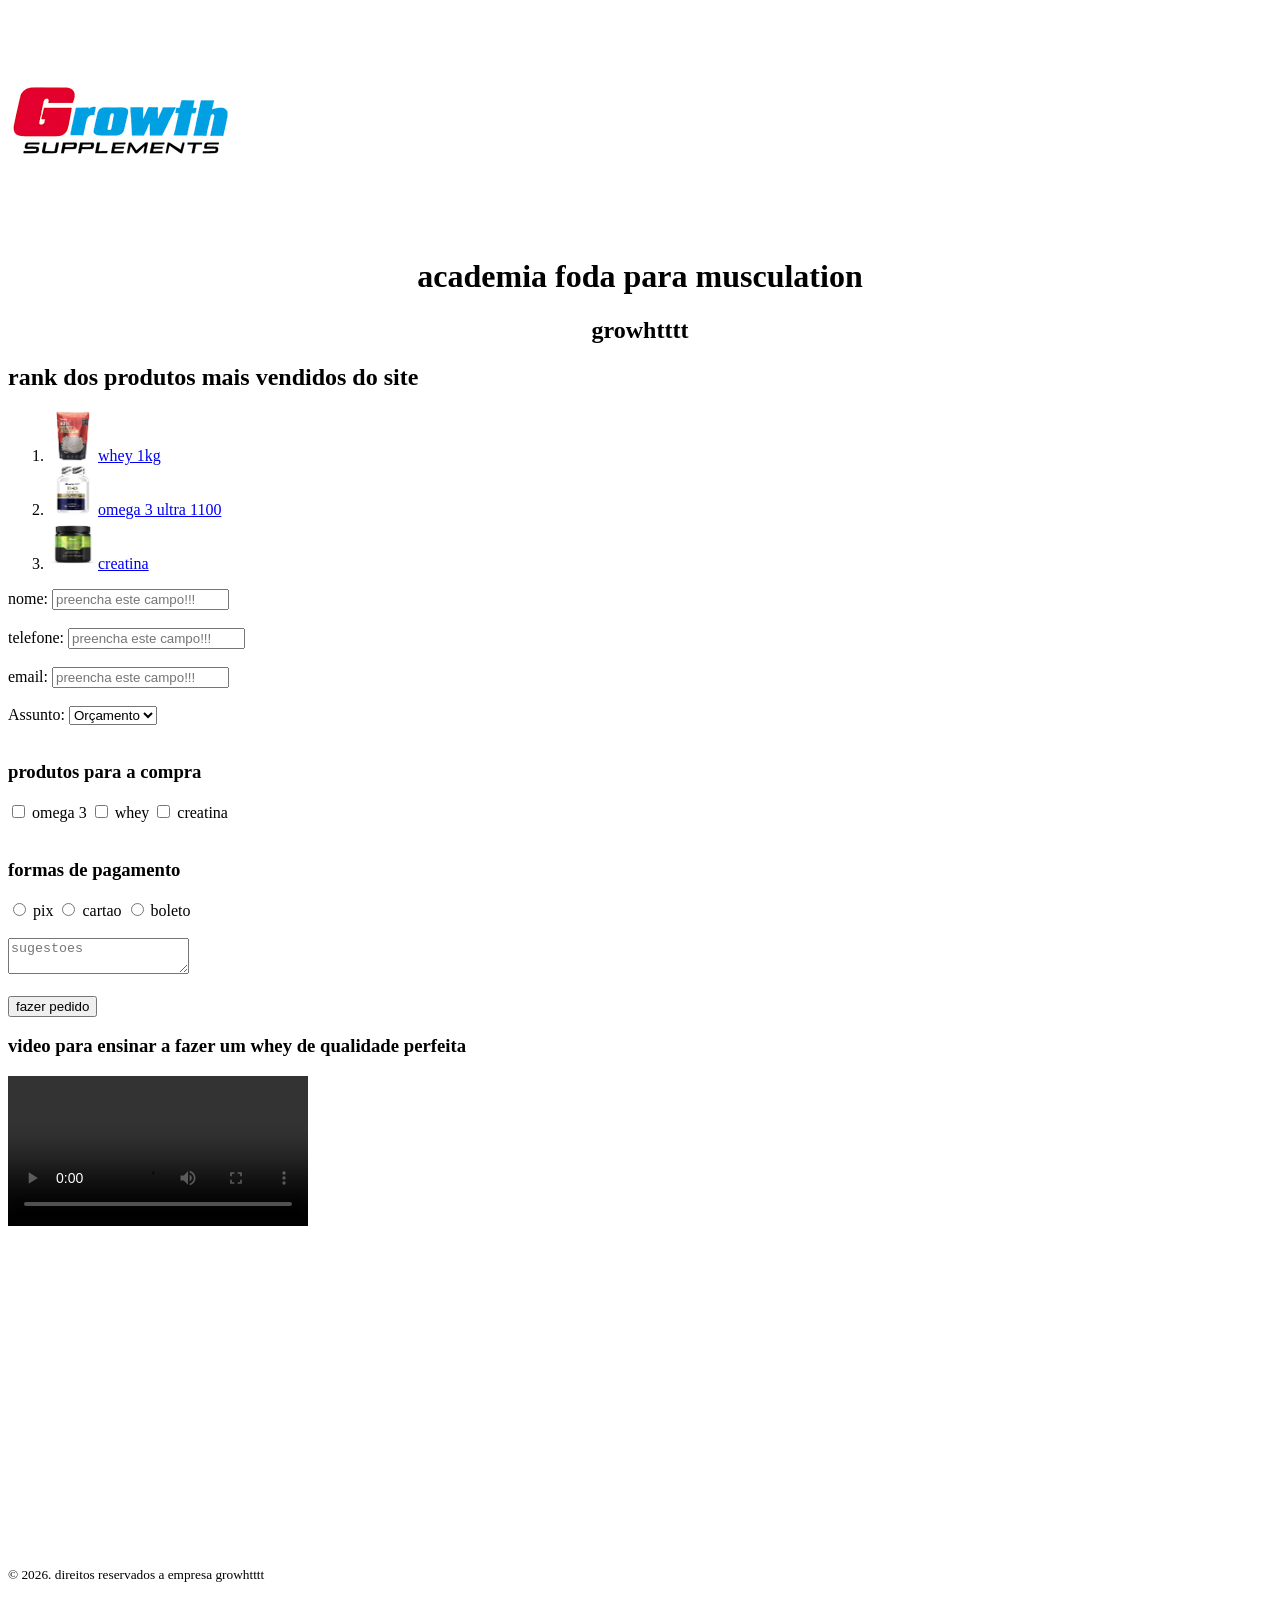
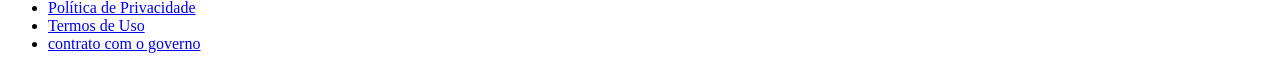
==== pagina multimidia.html @ e55b7760 "17/08" ====
<!DOCTYPE html>
<html lang="br-pt">
<head>
    <meta charset="UTF-8">
    <meta name="viewport" content="width=], initial-scale=1.0">
    <title>multimidias</title>
</head>
<body>
        <img src="images (1).png" alt="Exemplo">
        <h1 style="text-align: center;">academia foda para musculation </h1>
        <h2 style="text-align: center;">growhtttt</h2>
    </header>
    <style>
        .video-pequeno {
    width: 300px; /* Ajuste este valor para o tamanho que achar melhor */
    height: auto;  /* Mantém a proporção correta do vídeo */
}
    </style>
    <nav>
        <h2>rank dos produtos mais vendidos do site
        </h2>
        <ol>
            <li><a href="https://www.gsuplementos.com.br/whey-protein-concentrado-1kg-growth-supplements-p985936" target="_blank">
    <img src="images.jpg"width="50" height="
    50" alt="whey 1kg">whey 1kg
</a> </li>
            <li><a href="https://www.gsuplementos.com.br/omega-3-ultra-1100"target="_blank">
    <img src="images (1).jpg"width="50" height="
    50">omega 3 ultra 1100</a></li>
            <li><a href="https://www.gsuplementos.com.br/creatina-monohidratada-250gr-growth-supplements-p985931"target="_blank">
    <img src="images (2).jpg"width="50" height="
    50">creatina</a></li>
        </ol>
    </nav>
<main>
    <form><section id="formulario">
        <label for="nome">nome:</label>
<input type="text" id="nome" placeholder="preencha este campo!!!" required>
<br> <br>
<label for="telefone">telefone:</label>
<input type="tel" id="telefone" placeholder="preencha este campo!!!" required>
<br> <br>
<label for="email">email:</label>
<input type="email" id="email" placeholder="preencha este campo!!!" required>
<br> <br><label for="assunto">Assunto:</label>
<select id="assunto" name="assunto">
<option value="orcamento">Orçamento</option>
<option value="duvida">Dúvida</option>
<option value="suporte">Suporte</option>
</select>
<br> <br>
<h3>produtos para a compra</h3>
<label>
 <input type="checkbox"
 name="omega 3"
 value="produto"> omega 3
</label>
<label>
 <input type="checkbox"
 name="whey"
value="produto"> whey 
</label>
<label>
 <input type="checkbox"
 name="creatina"
 value="produto"> creatina
</label>
<br><br>
<h3>formas de pagamento</h3>
<label>
<input type="radio"
name="pagamento"
value="pix"> pix
</label>
<label>
<input type="radio"
name="pagamento"
value="cartao"> cartao
</label><label>
<input type="radio"
name="pagamento"
value="boleto"> boleto
</label>
<br><br><textarea name="duvidas" id="escreva" placeholder="sugestoes"></textarea><br><br>
<button type="submit">fazer pedido</button>

</form>
    </section>
    <section id="produtos">

    </section>
 <section id="video">
    <h3>video para ensinar a fazer um whey de qualidade perfeita</h3>
    <video src="videoplayback.mp4" controls class="video-pequeno"
    type="video/mp4"> </video>
</section>



<section id="iframe">
<iframe 
    width="560" 
    height="315" 
    src="https://www.youtube.com/embed/WIPp-UGOVWw" 
    title="como fazer creatina caseira" 
    frameborder="0" 
    allow="accelerometer; autoplay; clipboard-write; encrypted-media; gyroscope; picture-in-picture; web-share" 
    allowfullscreen>
</iframe>
</section>





</main>
<footer id="rodape">
<p><small>&copy; 2026. direitos reservados a empresa growhtttt</small></p>
<nav>
<ul>
<li><a href="https://pranx.com/maze/">Política de Privacidade</a></li>
<li><a href="https://pranx.com/maze/">Termos de Uso</a></li>
<li><a href="https://pranx.com/maze/">contrato com o governo</a></li>
</ul>
</nav>
</footer>


</body>
</html>
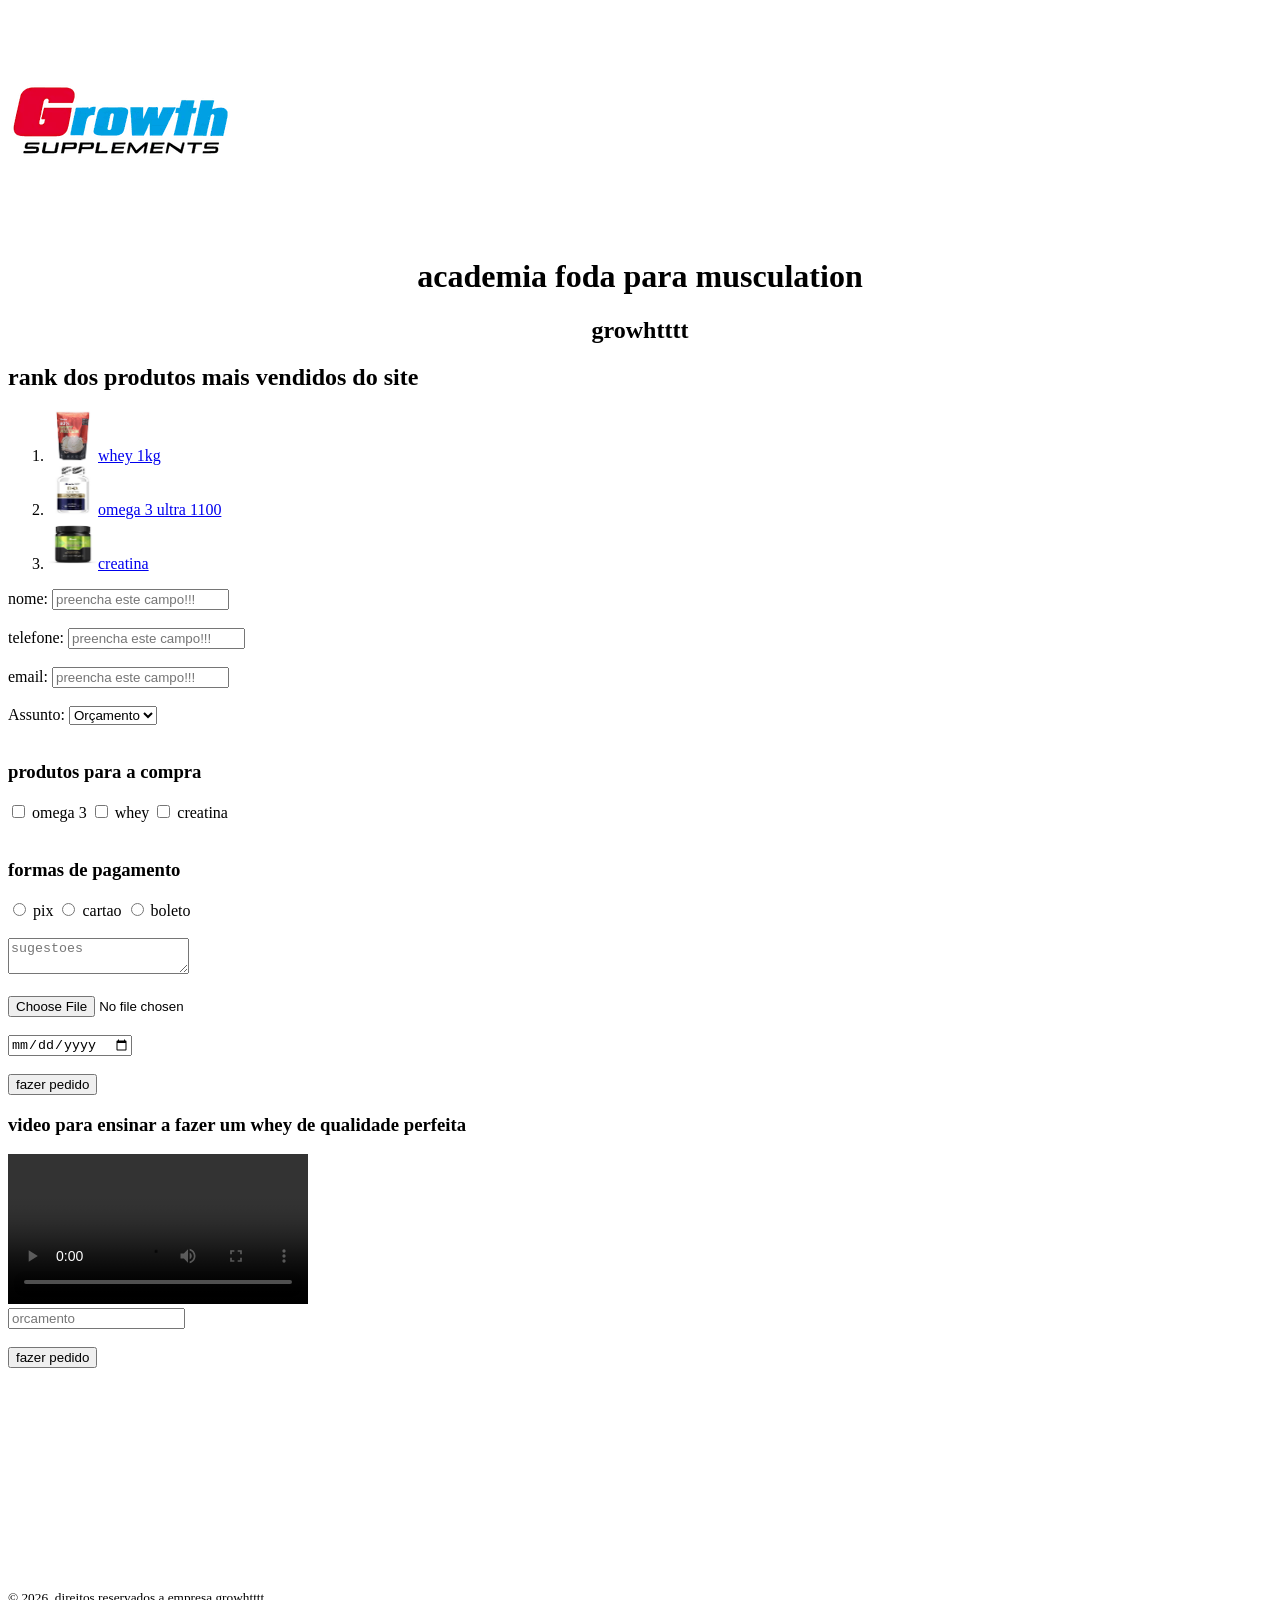
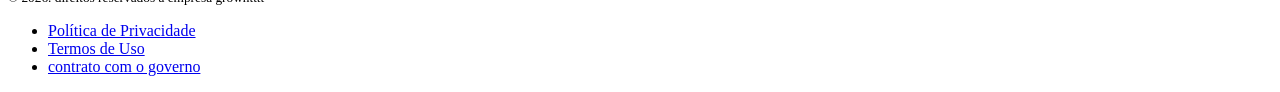
==== commit 920684bb: "19/08" ====
--- a/pagina multimidia.html
+++ b/pagina multimidia.html
@@ -82,8 +82,9 @@
 value="boleto"> boleto
 </label>
 <br><br><textarea name="duvidas" id="escreva" placeholder="sugestoes"></textarea><br><br>
+<input type="file" name="arquivo" id="arquivo"><br><br>
+<input type="date" name="data" id="data"><br><br>
 <button type="submit">fazer pedido</button>
-
 </form>
     </section>
     <section id="produtos">
@@ -94,25 +95,14 @@
     <video src="videoplayback.mp4" controls class="video-pequeno"
     type="video/mp4"> </video>
 </section>
+<section id="orcamento">
+<input type="text" placeholder="orcamento" required> <br><br>
+<button type="submit">fazer pedido</button>
+</section>
+<section>
+<iframe src="https://www.google.com/maps/embed?pb=!1m18!1m12!1m3!1d3548.0674011510314!2d-48.62364322454993!3d-27.217033576467067!2m3!1f0!2f0!3f0!3m2!1i1024!2i768!4f13.1!3m3!1m2!1s0x94d8a92c748c9beb%3A0x867314950900dbce!2sGrowth%20Suplementos!5e0!3m2!1spt-BR!2sbr!4v1787179188365!5m2!1spt-BR!2sbr" width="200" height="200" style="border:0;" allowfullscreen="" loading="lazy" referrerpolicy="strict-origin-when-cross-origin"></iframe>
 
-
-
-<section id="iframe">
-<iframe 
-    width="560" 
-    height="315" 
-    src="https://www.youtube.com/embed/WIPp-UGOVWw" 
-    title="como fazer creatina caseira" 
-    frameborder="0" 
-    allow="accelerometer; autoplay; clipboard-write; encrypted-media; gyroscope; picture-in-picture; web-share" 
-    allowfullscreen>
-</iframe>
-</section>
-
-
-
-
-
+</section>  
 </main>
 <footer id="rodape">
 <p><small>&copy; 2026. direitos reservados a empresa growhtttt</small></p>
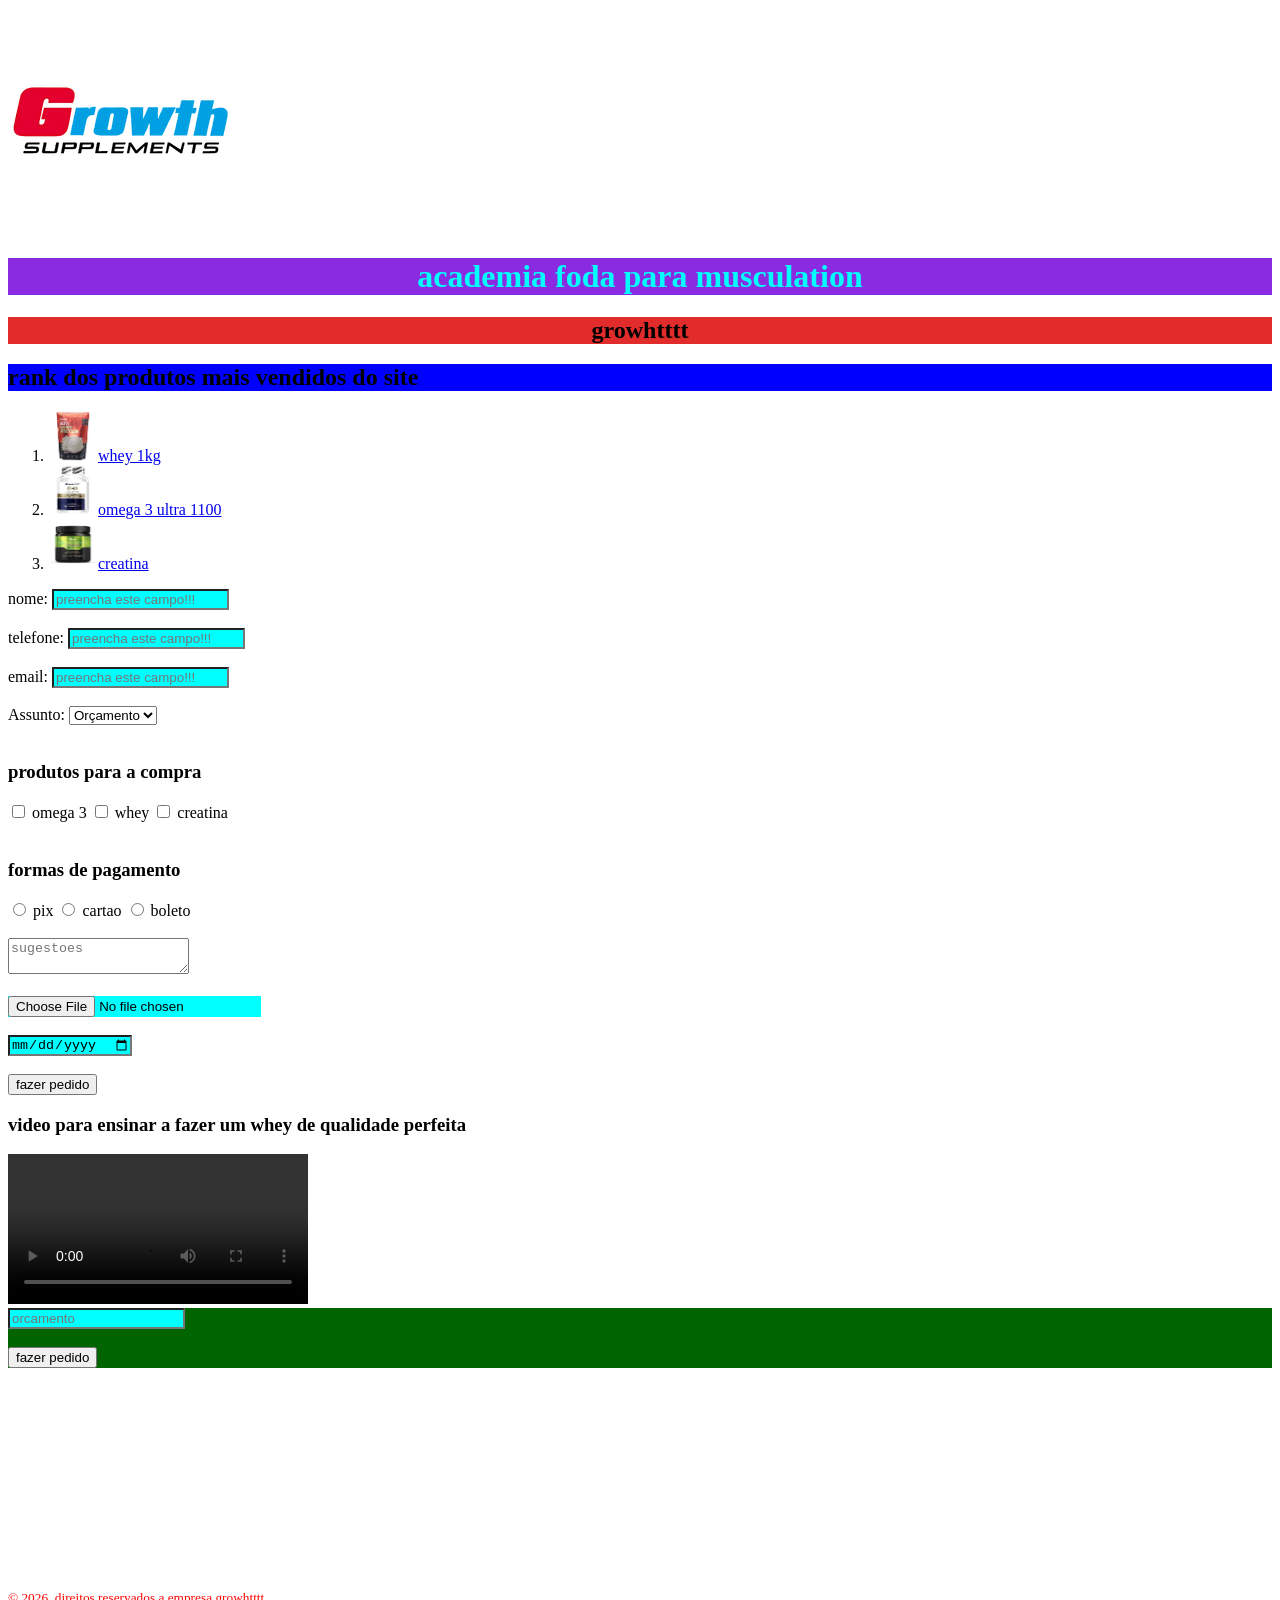
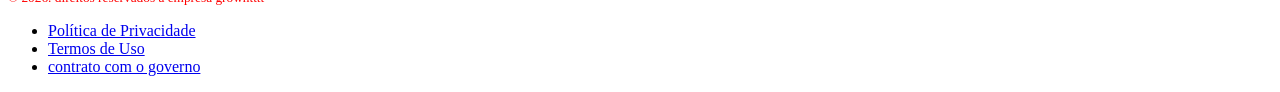
==== commit 46ee98bd: "26/08" ====
--- a/pagina multimidia.html
+++ b/pagina multimidia.html
@@ -4,11 +4,12 @@
     <meta charset="UTF-8">
     <meta name="viewport" content="width=], initial-scale=1.0">
     <title>multimidias</title>
+    <link rel="stylesheet" href="./css/style.css">
 </head>
 <body>
         <img src="images (1).png" alt="Exemplo">
-        <h1 style="text-align: center;">academia foda para musculation </h1>
-        <h2 style="text-align: center;">growhtttt</h2>
+        <h1 style="background-color : blueviolet;  text-align:  center;">academia foda para musculation </h1>
+        <h2 style="background-color : rgb(226, 43, 43); text-align: center;">growhtttt</h2>
     </header>
     <style>
         .video-pequeno {
@@ -17,12 +18,12 @@
 }
     </style>
     <nav>
-        <h2>rank dos produtos mais vendidos do site
+        <h2 style="background-color: blue;">rank dos produtos mais vendidos do site
         </h2>
         <ol>
             <li><a href="https://www.gsuplementos.com.br/whey-protein-concentrado-1kg-growth-supplements-p985936" target="_blank">
     <img src="images.jpg"width="50" height="
-    50" alt="whey 1kg">whey 1kg
+    50" alt="whey 1kg" ;">whey 1kg
 </a> </li>
             <li><a href="https://www.gsuplementos.com.br/omega-3-ultra-1100"target="_blank">
     <img src="images (1).jpg"width="50" height="
--- a/css/style.css
+++ b/css/style.css
@@ -0,0 +1,11 @@
+h1 { color: aqua;}
+p {color: rgb(255, 0, 0);}
+.container {
+font-size: 40px;
+}
+#orcamento {
+background-color: darkgreen;
+}
+input {
+background-color: aqua;
+}
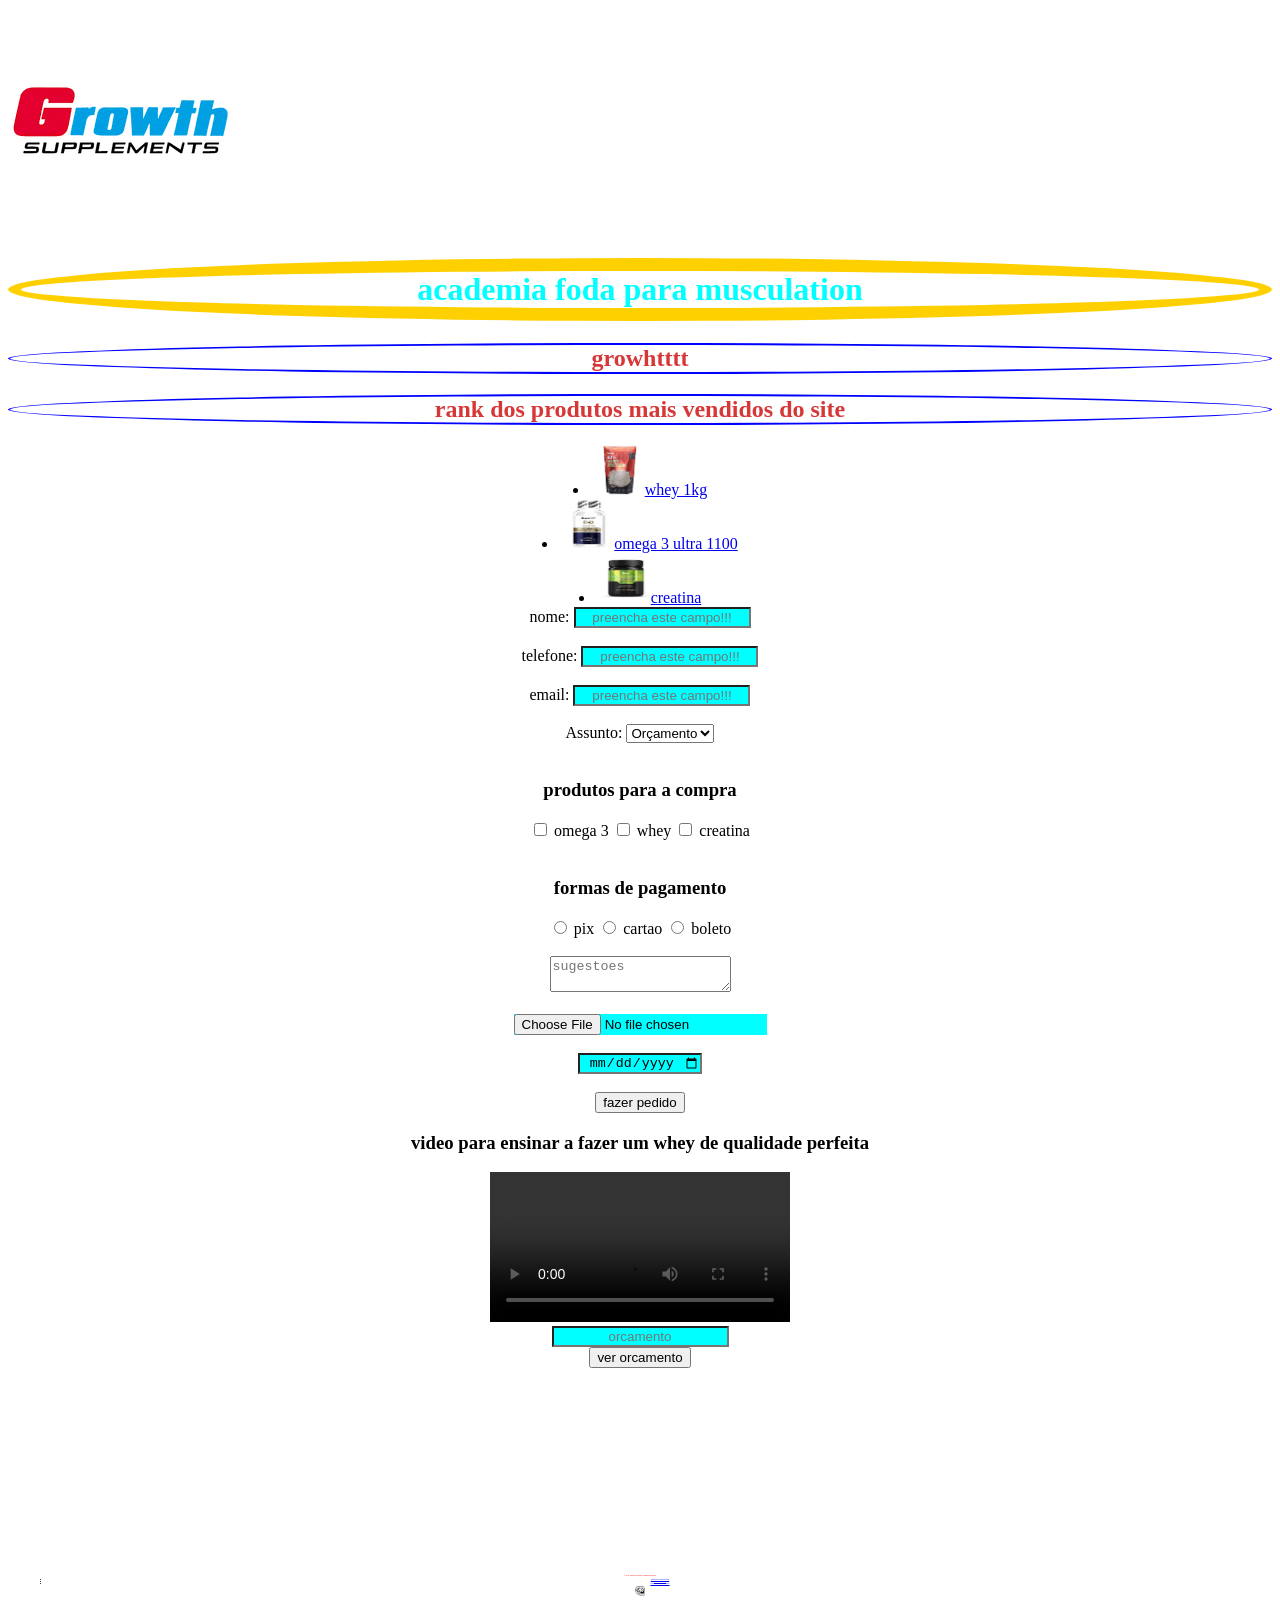
==== commit 4c8b81f4: "30/09" ====
--- a/pagina multimidia.html
+++ b/pagina multimidia.html
@@ -8,22 +8,17 @@
 </head>
 <body>
         <img src="images (1).png" alt="Exemplo">
-        <h1 style="background-color : blueviolet;  text-align:  center;">academia foda para musculation </h1>
-        <h2 style="background-color : rgb(226, 43, 43); text-align: center;">growhtttt</h2>
+        <h1 >academia foda para musculation </h1>
+        <h2 >growhtttt</h2>
     </header>
-    <style>
-        .video-pequeno {
-    width: 300px; /* Ajuste este valor para o tamanho que achar melhor */
-    height: auto;  /* Mantém a proporção correta do vídeo */
-}
-    </style>
+    <div class="containers">
     <nav>
-        <h2 style="background-color: blue;">rank dos produtos mais vendidos do site
+        <h2>rank dos produtos mais vendidos do site
         </h2>
-        <ol>
+        
             <li><a href="https://www.gsuplementos.com.br/whey-protein-concentrado-1kg-growth-supplements-p985936" target="_blank">
     <img src="images.jpg"width="50" height="
-    50" alt="whey 1kg" ;">whey 1kg
+    50" alt="whey 1kg" ;>whey 1kg
 </a> </li>
             <li><a href="https://www.gsuplementos.com.br/omega-3-ultra-1100"target="_blank">
     <img src="images (1).jpg"width="50" height="
@@ -31,10 +26,10 @@
             <li><a href="https://www.gsuplementos.com.br/creatina-monohidratada-250gr-growth-supplements-p985931"target="_blank">
     <img src="images (2).jpg"width="50" height="
     50">creatina</a></li>
-        </ol>
     </nav>
-<main>
-    <form><section id="formulario">
+</div>
+<main class="dento">
+    <form><section id="formulario" >
         <label for="nome">nome:</label>
 <input type="text" id="nome" placeholder="preencha este campo!!!" required>
 <br> <br>
@@ -97,10 +92,10 @@
     type="video/mp4"> </video>
 </section>
 <section id="orcamento">
-<input type="text" placeholder="orcamento" required> <br><br>
-<button type="submit">fazer pedido</button>
+<input type="text" placeholder="orcamento" required> <br>
+<button type="submit">ver orcamento</button>
 </section>
-<section>
+<section card="card">
 <iframe src="https://www.google.com/maps/embed?pb=!1m18!1m12!1m3!1d3548.0674011510314!2d-48.62364322454993!3d-27.217033576467067!2m3!1f0!2f0!3f0!3m2!1i1024!2i768!4f13.1!3m3!1m2!1s0x94d8a92c748c9beb%3A0x867314950900dbce!2sGrowth%20Suplementos!5e0!3m2!1spt-BR!2sbr!4v1787179188365!5m2!1spt-BR!2sbr" width="200" height="200" style="border:0;" allowfullscreen="" loading="lazy" referrerpolicy="strict-origin-when-cross-origin"></iframe>
 
 </section>  
@@ -114,6 +109,7 @@
 <li><a href="https://pranx.com/maze/">contrato com o governo</a></li>
 </ul>
 </nav>
+<img width="10px" height="10px" src="images (3).jpg" alt="">
 </footer>
 
 
--- a/css/style.css
+++ b/css/style.css
@@ -1,11 +1,54 @@
-h1 { color: aqua;}
-p {color: rgb(255, 0, 0);}
+h1 { color: aqua;
+border: 13px solid rgb(255, 208, 0);
+border-radius: 50%;
+text-align: center;}
+h2 { color: rgb(214, 55, 55);
+border: 2px solid blue; /* Define a espessura, estilo e a cor azul */
+  border-radius: 50%;
+text-align: center;
+}
+
+p {color: rgb(255, 0, 0);
+text-align: center;}
 .container {
 font-size: 40px;
+border-radius: 25% blue;
+text-align: center;
 }
 #orcamento {
-background-color: darkgreen;
+border: 100px blue;
+text-align: center;
 }
 input {
 background-color: aqua;
+text-align: center;
+}
+.main{
+background-image: url([data-uri]);
+background-repeat: no-repeat;
+}
+.containers{
+    text-align: center;
+}.dento{
+    text-align: center;
+}
+#rodape{
+    font-size: 2px;
+    text-align: center;
+}
+#formulario{
+border-radius: 25% blue
+;
+
+}
+.card{
+width: 300px;
+height: 200px;
+padding: 10px;
+border: 100px;
+margin: 23px;
+background-color: blueviolet;
+
+
+
 }
